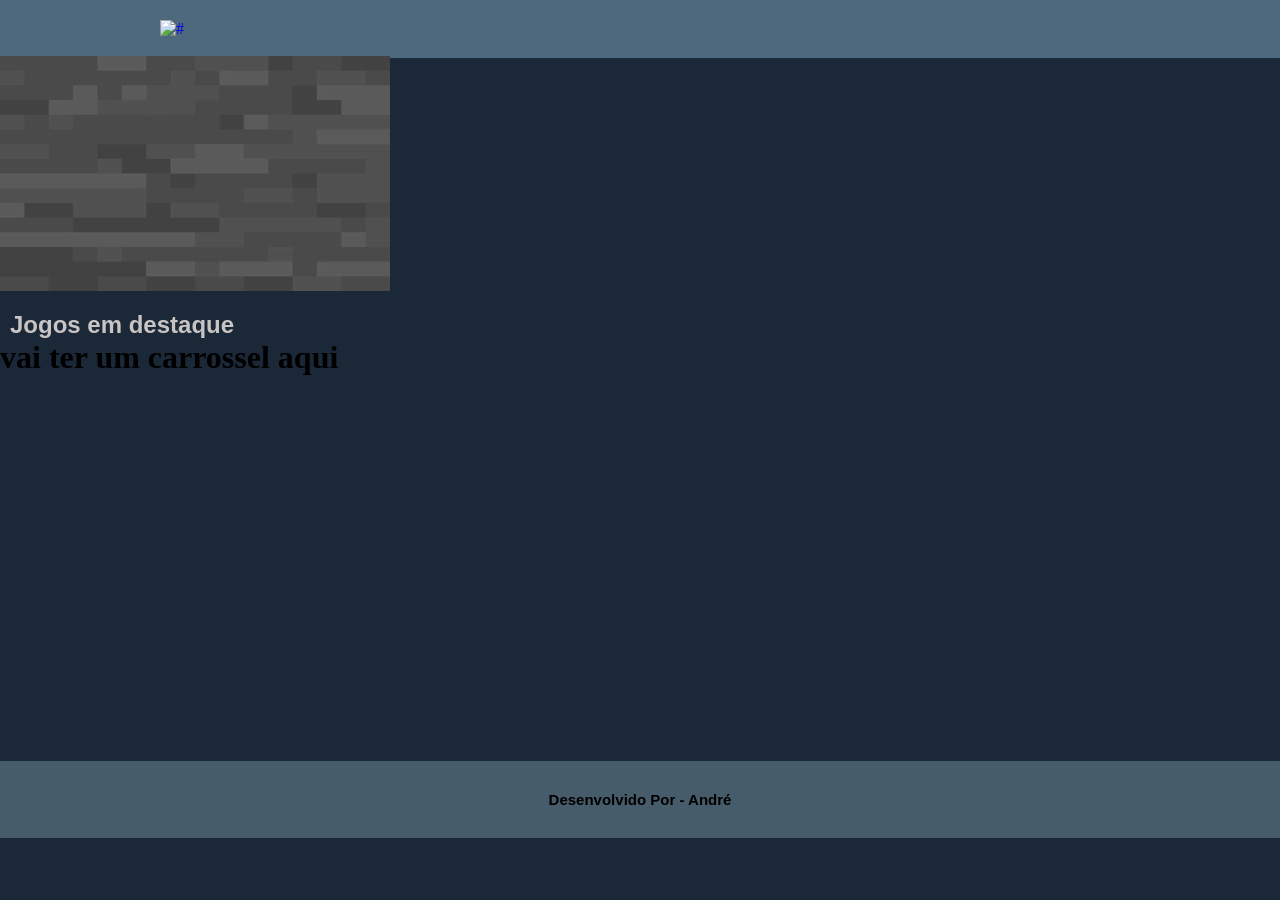
==== index.html @ 3100592f "Estrutura do HOME do site" ====
<!DOCTYPE html>
<html lang="pt-br">
<head>
    <meta charset="UTF-8">
    <meta name="viewport" content="width=device-width, initial-scale=1.0">
    <script src="js/script.js"></script>
    <link rel="stylesheet" href="css/style.css">
    <title>Home</title>
</head>
<body>
    <header class="header">
       <a href="index.html" class="header-logo"> 
        <img src="#" alt="#" title="logo" class="logo-img">
       </a>

       <a href="javascript: mostrarMenu()" title="menu" class="header-menu">
        <i class="fa-solid fa-bars"></i>
       </a>

       <nav class="nav-header">
            <ul>
                <li>
                    <a href="index.html">
                        <i class="fa-solid fa-house"></i>
                        Home
                    </a>
                </li>
                <li>
                    <a href="#">
                        <i class="fa-solid fa-user-group"></i>
                        Equipe
                    </a>
                </li>
                <li>
                    <a href="#">
                        <i class="fa-solid fa-phone"></i>
                        Contato
                    </a>
                </li>
            </ul>
       </nav>
    </header>

    <div class="fundo">
        <img src="imagens/fundo.jpg" alt="#" class="img-fundo">
    </div>

    <div class="destaques">
        <h2 class="h2">Jogos em destaque</h2>
        <div class="carrossel">
            <h1>vai ter um carrossel aqui</h1>
        </div>
    </div>

    <footer class="footer">
        <h2>
            <i class="fa-regular fa-copyright"></i>
            Desenvolvido Por - André  
        </h2>
    </footer>
</body>

<script src="https://kit.fontawesome.com/bb77383723.js" crossorigin="anonymous"></script>

</html>
---- css/style.css ----
* {
  margin: 0;
  padding: 0;
}

body {
  background-color: #1b2838;
}

.header {
  background-color: #4e697d;
}
.header .header-logo {
  text-decoration: none;
}
.header .header-logo .logo-img {
  padding: 20px;
  margin-left: 110px;
}
.header .header-menu {
  float: left;
  padding: 15px;
  color: #c9c4c4;
  font-size: 30px;
}
.header .nav-header {
  display: none;
}
.header .nav-header ul {
  padding: 10px;
}
.header .nav-header ul li {
  list-style: none;
}
.header .nav-header ul li a {
  text-decoration: none;
  color: #c9c4c4;
  font-family: Tahoma, Arial, Verdana;
  font-size: 20px;
}
.header .nav-header ul li a i {
  font-size: 16px;
}

.img-fundo {
  margin-top: -2px;
  display: block;
}

.show {
  display: block !important;
}

.h2 {
  color: #c9c4c4;
  font-family: Tahoma, Arial, Verdana;
  margin-left: 10px;
  margin-top: 20px;
}

.footer {
  text-align: center;
  background-color: #475c6b;
  margin-top: 385px;
  padding: 30px;
}
.footer h2 {
  font-family: arial;
  font-size: 15px;
}

/*# sourceMappingURL=style.css.map */
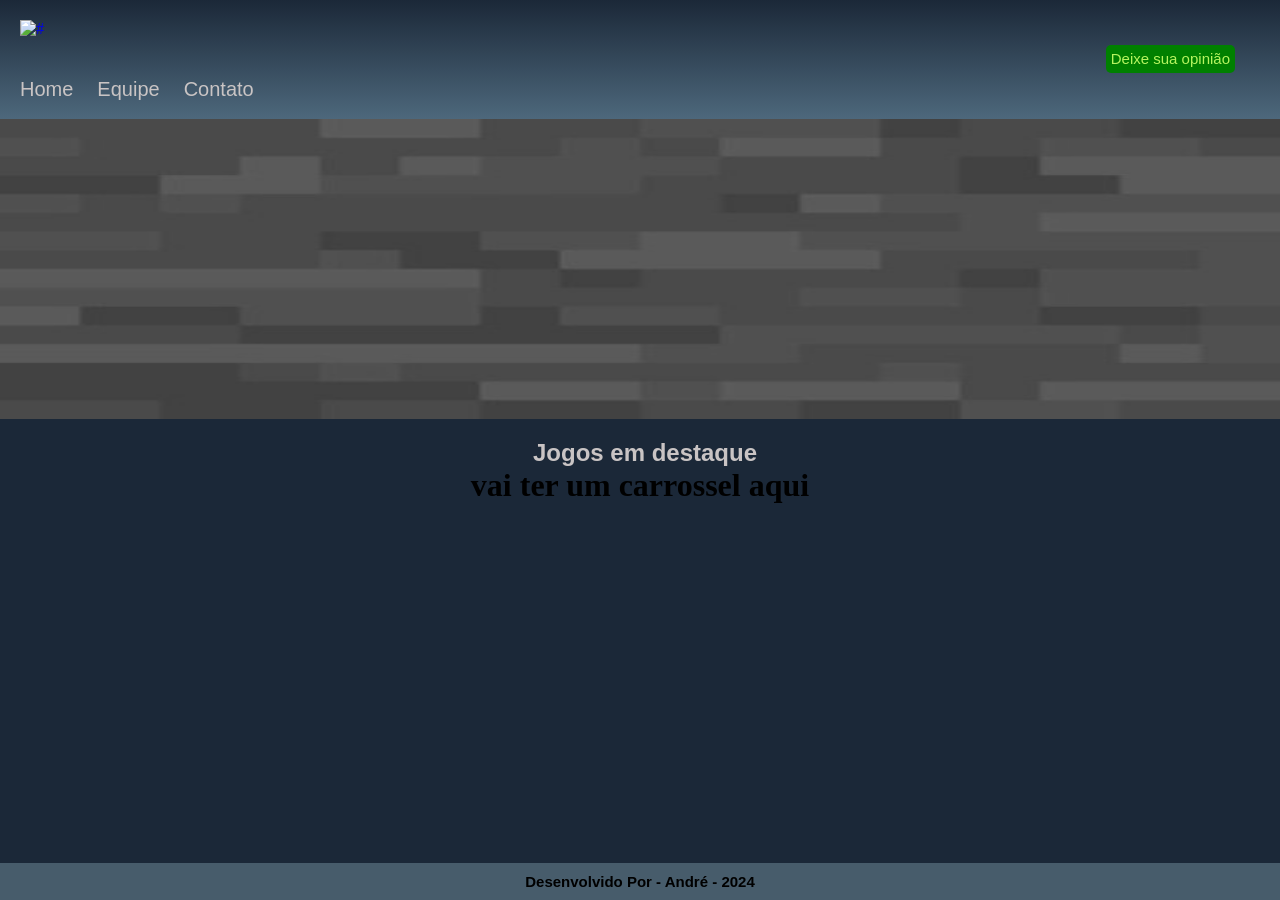
==== commit 4b839ad5: "Estrutura  HTML Desktop com @media" ====
--- a/index.html
+++ b/index.html
@@ -16,6 +16,14 @@
        <a href="javascript: mostrarMenu()" title="menu" class="header-menu">
         <i class="fa-solid fa-bars"></i>
        </a>
+       
+       <ul class="opn">
+         <li>
+            <a href="#">
+                Deixe sua opinião
+            </a>
+         </li>
+       </ul>
 
        <nav class="nav-header">
             <ul>
@@ -38,11 +46,12 @@
                     </a>
                 </li>
             </ul>
+            
        </nav>
     </header>
 
     <div class="fundo">
-        <img src="imagens/fundo.jpg" alt="#" class="img-fundo">
+        <img src="imagens/fundo.jpg" alt="#" class="img-fundo-moba">
     </div>
 
     <div class="destaques">
@@ -55,7 +64,7 @@
     <footer class="footer">
         <h2>
             <i class="fa-regular fa-copyright"></i>
-            Desenvolvido Por - André  
+            Desenvolvido Por - André - 2024 
         </h2>
     </footer>
 </body>
--- a/css/style.css
+++ b/css/style.css
@@ -8,14 +8,13 @@
 }
 
 .header {
-  background-color: #4e697d;
+  background-image: linear-gradient(to bottom, #1b2838, #4e697d);
 }
 .header .header-logo {
   text-decoration: none;
 }
 .header .header-logo .logo-img {
   padding: 20px;
-  margin-left: 110px;
 }
 .header .header-menu {
   float: left;
@@ -42,9 +41,27 @@
   font-size: 16px;
 }
 
-.img-fundo {
+.opn {
+  float: right;
+  margin: 15px;
+  background-color: green;
+  padding: 5px;
+  border-radius: 5px;
+}
+.opn li {
+  list-style: none;
+}
+.opn li a {
+  text-decoration: none;
+  color: rgba(190, 250, 100, 0.953);
+  font-size: 15px;
+  font-family: Tahoma, Arial, Verdana;
+}
+
+.img-fundo-moba {
   margin-top: -2px;
   display: block;
+  width: 100%;
 }
 
 .show {
@@ -61,12 +78,49 @@
 .footer {
   text-align: center;
   background-color: #475c6b;
-  margin-top: 385px;
-  padding: 30px;
+  position: absolute;
+  bottom: 0%;
+  width: 100%;
+  padding: 10px;
+  box-sizing: border-box;
 }
 .footer h2 {
   font-family: arial;
   font-size: 15px;
 }
 
+@media (min-width: 800px) {
+  .img-fundo-moba {
+    height: 300px;
+    width: 100%;
+  }
+
+  .destaques {
+    text-align: center;
+  }
+
+  .header .header-logo {
+    text-align: center;
+  }
+
+  .nav-header {
+    display: block !important;
+  }
+  .nav-header ul li {
+    display: inline-block;
+    padding: 10px;
+  }
+  .nav-header ul li a:hover {
+    color: #fefefe;
+  }
+
+  .opn {
+    margin: 45px;
+  }
+
+  .header-menu {
+    display: none;
+  }
+}
+
 /*# sourceMappingURL=style.css.map */
